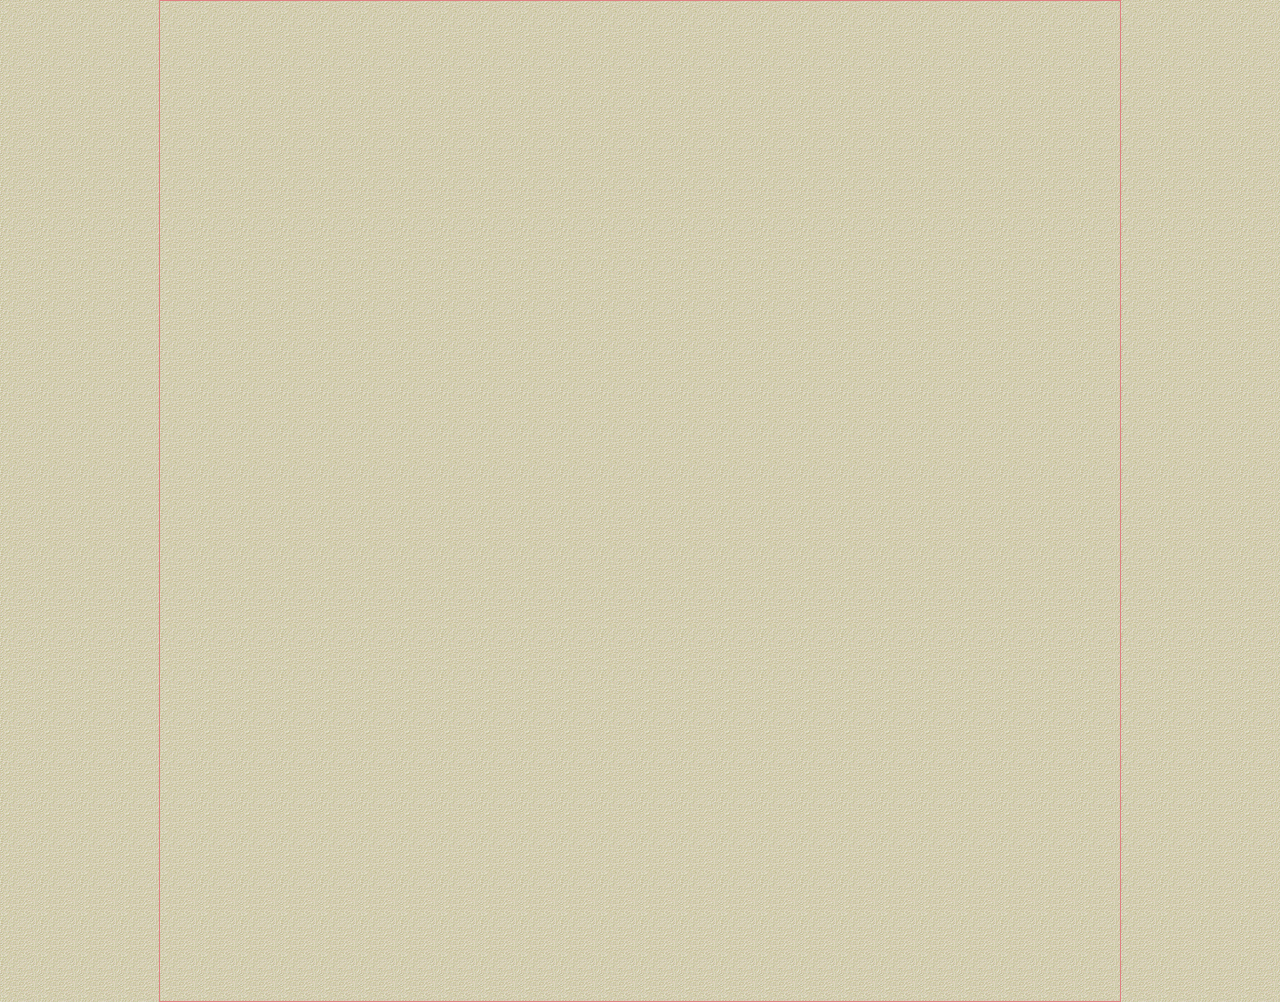
==== index.html @ 7bcb73ec "初始化项目" ====
<!doctype html>
<html>
<head>
<meta charset="UTF-8">
<title>首页</title>
<link rel="stylesheet" href="css/style.css">
</head>
<div id="mainbox">
	<!--上面容器-->
	<div id="topbox">
    	<!--logo-->
    	<div></div>
        <!--menu-->
    	<div></div>
    </div>
    
    
    <div id="middlebox">
        <div id="midtop"></div>
        <div id="midbottom"></div>
    </div>
    
    
    <div class="bottombox"></div>
</div>
<body>
</body>
</html>
---- css/style.css ----
/* CSS Document */
*{
	margin:0px;
	padding:0px;	
}
body{
	background:url(../img/bj.gif);	
}
#mainbox{
	border:solid #DF8082 1px;
	width:960px;
	height:1000px;
	margin:0 auto;
}
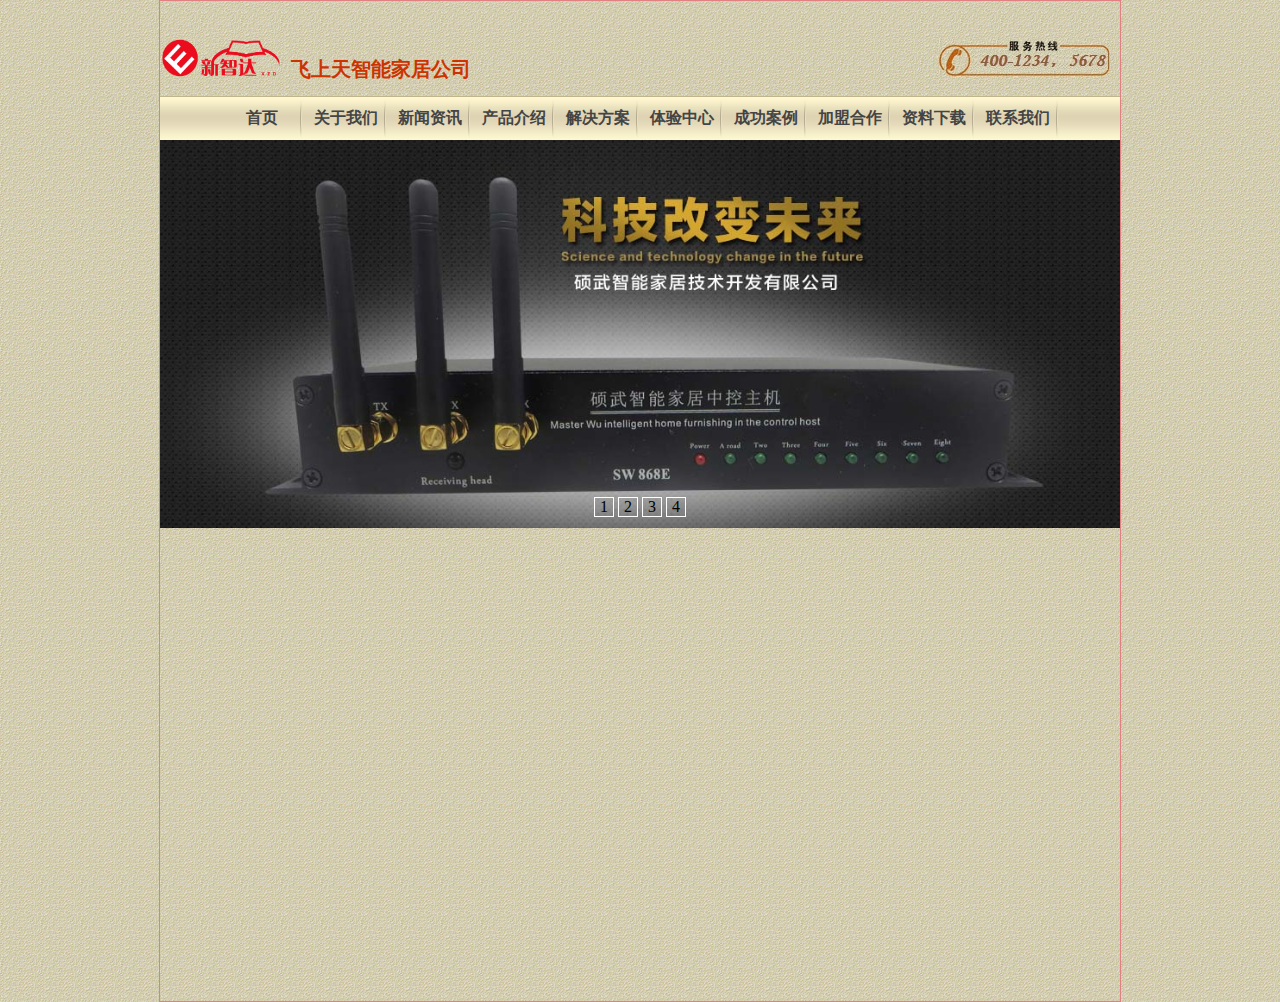
==== commit 94cf40bc: "导航栏完成" ====
--- a/index.html
+++ b/index.html
@@ -4,25 +4,59 @@
 <meta charset="UTF-8">
 <title>首页</title>
 <link rel="stylesheet" href="css/style.css">
+<script src="js/script.js"></script>
 </head>
-<div id="mainbox">
-	<!--上面容器-->
-	<div id="topbox">
-    	<!--logo-->
-    	<div></div>
-        <!--menu-->
-    	<div></div>
+<body>
+<div id="mainbox"> 
+  <!--上面容器-->
+  <div id="topbox"> 
+    <!--logo-->
+    <div id="logo">
+      <div class="logo-image"><img src="img/logo.png" alt="logo"></div>
+      <div class="logo-name"><span>飞上天智能家居公司</span></div>
+      <div class="phone"><img src="img/top.jpg" alt=""></div>
     </div>
-    
-    
-    <div id="middlebox">
-        <div id="midtop"></div>
-        <div id="midbottom"></div>
+    <!--menu-->
+    <div>
+      <div id="mainmenu">
+        <div id="nav">
+          <ul>
+            <li><a href="#">首页</a></li>
+            <li><a href="#">关于我们</a></li>
+            <li onMouseOver="showSubNav('nav-sub')" onMouseOut="hideSubNav('nav-sub')"><a href="#" >新闻资讯</a></li>
+            <li><a href="#">产品介绍</a></li>
+            <li><a href="#">解决方案</a></li>
+            <li><a href="#">体验中心</a></li>
+            <li><a href="#">成功案例</a></li>
+            <li><a href="#">加盟合作</a></li>
+            <li><a href="#">资料下载</a></li>
+            <li><a href="#">联系我们</a></li>
+          </ul>
+        </div>
+        <div id="nav-sub" onMouseOver="showSubNav('nav-sub')" onMouseOut="hideSubNav('nav-sub')">
+          <ul>
+            <li><a href="#">公司新闻</a></li>
+            <li><a href="#">行业新闻</a></li>
+            <li><a href="#">国内新闻</a></li>
+          </ul>
+        </div>
+      </div>
     </div>
-    
-    
-    <div class="bottombox"></div>
+  </div>
+  <div id="bannerbox">
+    <div> <img src="img/banner1.jpg" alt="" width="100%" id="banner-img"> </div>
+    <div class="spanbtn">
+    	<span>1</span>
+    	<span>2</span>
+    	<span>3</span>
+    	<span>4</span>
+    </div>
+  </div>
+  <div id="middlebox">
+    <div id="midtop"></div>
+    <div id="midbottom"></div>
+  </div>
+  <div class="bottombox"></div>
 </div>
-<body>
 </body>
 </html>
--- a/css/style.css
+++ b/css/style.css
@@ -1,14 +1,100 @@
 /* CSS Document */
-*{
-	margin:0px;
-	padding:0px;	
+* {
+	margin: 0px;
+	padding: 0px;
 }
-body{
-	background:url(../img/bj.gif);	
+body {
+	background: url(../img/bj.gif);
 }
-#mainbox{
-	border:solid #DF8082 1px;
-	width:960px;
-	height:1000px;
-	margin:0 auto;
+a {
+	text-decoration: none;
+	color: #444;
 }
+#mainbox {
+	border: solid #DF8082 1px;
+	width: 960px;
+	height: 1000px;
+	margin: 0 auto;
+}
+#logo {
+	height: 95px;
+	position: relative;
+}
+.logo-image {
+	position: absolute;
+	bottom: 10px;
+}
+#logo .logo-image img {
+	width: 120px;
+	height: 60px;
+	float: left;
+}
+#logo .logo-name {
+	position: absolute;
+	bottom: -20px;
+	left: 131px;
+	font-size: 20px;
+	float: left;
+	width: 300px;
+	font-weight: bold;
+	height: 60px;
+	color: #c30;
+}
+#logo .phone {
+	position: absolute;
+	bottom: 15px;
+	right: 10px;
+}
+#mainmenu {
+	position: relative;
+}
+#nav {
+	background: url(../img/navbj.jpg) repeat-x;
+	line-height: 44px;
+}
+#nav ul {
+	list-style: none;
+	text-align: center;
+}
+#nav ul li {
+	display: inline-block;
+	background: url(../img/navimg.jpg) no-repeat center right;
+	width: 80px;
+	font-size: 16px;
+	height: 44px;
+	font-weight: bold;
+	line-height: 44px;
+	text-align: center;
+}
+#nav-sub {
+	position: absolute;
+	top: 44px;
+	left: 224px;
+	width: 74px;
+	display: none;
+	border: rgb(225,214,182) 1px solid;
+	font-size: 10px;
+	padding-left: 10px;
+	background: rgb(250,245,205);
+}
+#nav-sub ul {
+	list-style: none;
+}
+#nav-sub ul li {
+	line-height: 30px;
+}
+#bannerbox {
+	text-align: center;
+}
+.spanbtn {
+	position: relative;
+	bottom: 35px;
+}
+.spanbtn span {
+	display: inline-block;
+	width: 18px;
+	height: 18px;
+	border: #fff 1px solid;
+	text-align: center;
+	line-height: 18px;
+}
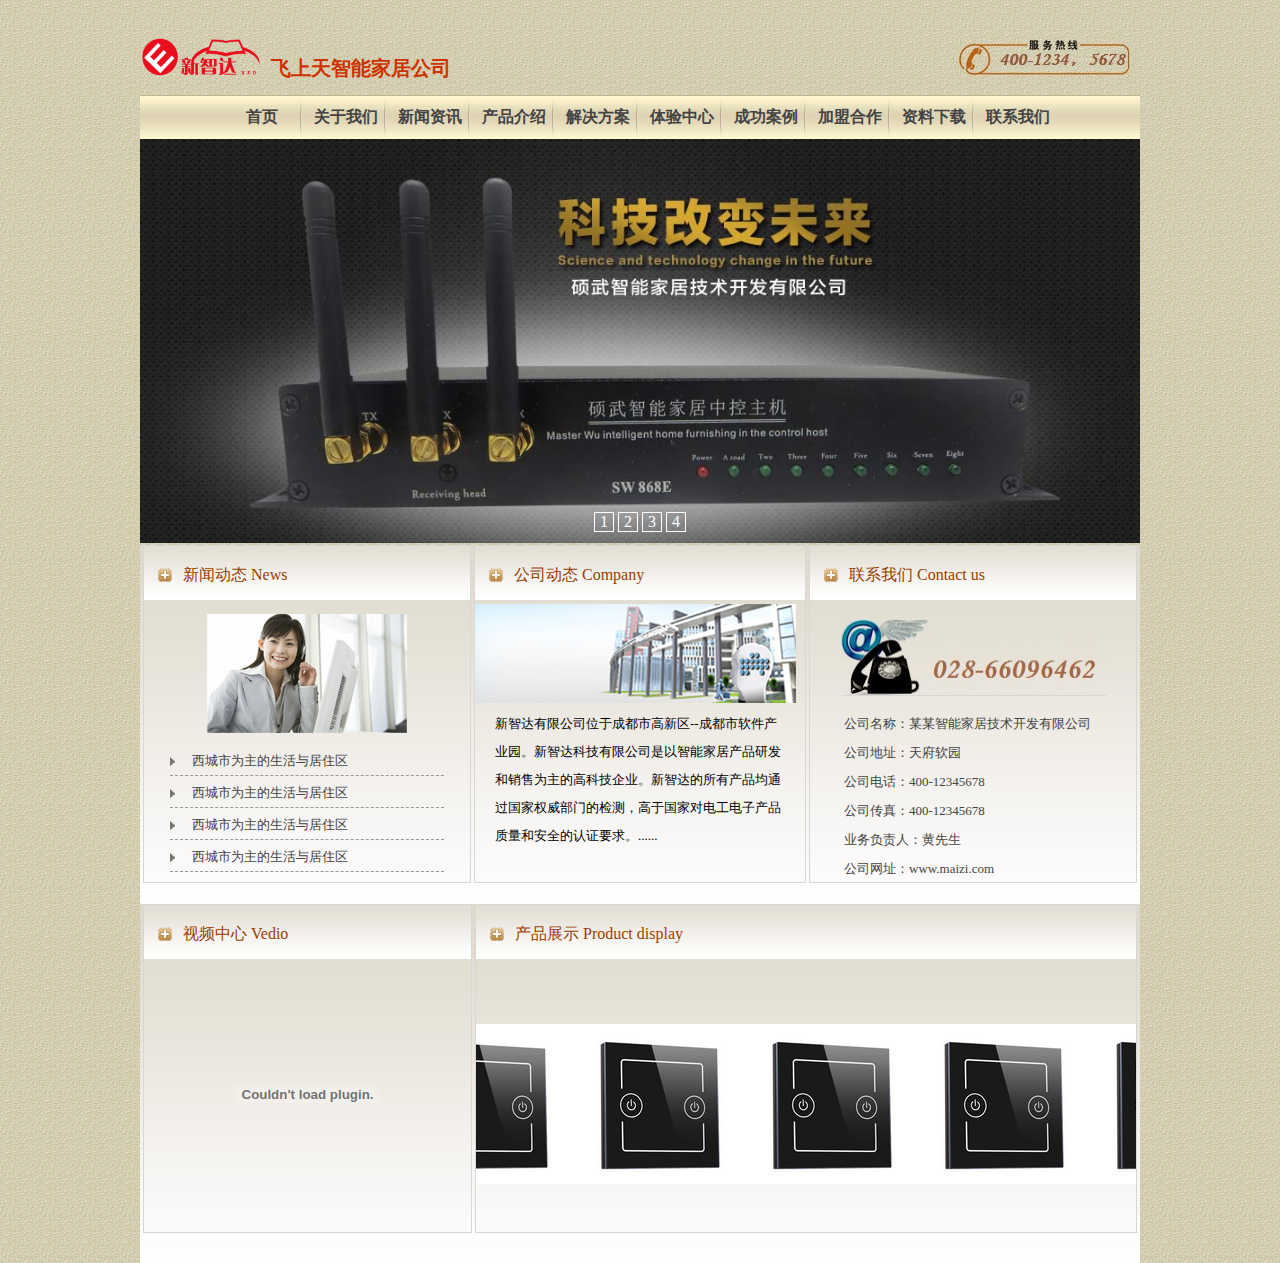
==== commit ec68fc4e: "中间内容部分完成" ====
--- a/index.html
+++ b/index.html
@@ -4,7 +4,7 @@
 <meta charset="UTF-8">
 <title>首页</title>
 <link rel="stylesheet" href="css/style.css">
-<script src="js/script.js"></script>
+
 </head>
 <body>
 <div id="mainbox"> 
@@ -45,18 +45,89 @@
   </div>
   <div id="bannerbox">
     <div> <img src="img/banner1.jpg" alt="" width="100%" id="banner-img"> </div>
-    <div class="spanbtn">
-    	<span>1</span>
-    	<span>2</span>
-    	<span>3</span>
-    	<span>4</span>
-    </div>
+    <div class="spanbtn"> <span onClick="showBannerById(0)">1</span> <span onClick="showBannerById(1)">2</span> <span onClick="showBannerById(2)">3</span> <span onClick="showBannerById(3)">4</span> </div>
   </div>
   <div id="middlebox">
-    <div id="midtop"></div>
-    <div id="midbottom"></div>
+    <div id="midtop">
+      <div class="topleft">
+        <div class="toptitle">
+          <div> <span>新闻动态 News</span> </div>
+        </div>
+        <div class="topimage"> <img src="img/newsimg.jpg" alt=""> </div>
+        <div class="toplist">
+          <ul>
+            <li><a href="#">西城市为主的生活与居住区</a></li>
+            <li><a href="#">西城市为主的生活与居住区</a></li>
+            <li><a href="#">西城市为主的生活与居住区</a></li>
+            <li><a href="#">西城市为主的生活与居住区</a></li>
+          </ul>
+        </div>
+      </div>
+      <div class="topcenter topleft">
+        <div class="toptitle">
+          <div> <span>公司动态 Company</span> </div>
+        </div>
+        <div class="top-center-image"> <img src="img/companyimg.jpg" alt=""> </div>
+        <div>
+          <p>新智达有限公司位于成都市高新区--成都市软件产业园。新智达科技有限公司是以智能家居产品研发和销售为主的高科技企业。新智达的所有产品均通过国家权威部门的检测，高于国家对电工电子产品质量和安全的认证要求。......</p>
+        </div>
+      </div>
+      <div class="topleft topright">
+        <div class="toptitle">
+          <div> <span>联系我们 Contact us</span> </div>
+        </div>
+        <div class="top-right-image"> <img src="img/Contactimg.jpg" alt=""> </div>
+        <div class="contactlist">
+          <ul>
+            <li><a href="#">公司名称：某某智能家居技术开发有限公司</a></li>
+            <li><a href="#">公司地址：天府软园</a></li>
+            <li><a href="#">公司电话：400-12345678</a></li>
+            <li><a href="#">公司传真：400-12345678</a></li>
+            <li><a href="#">业务负责人：黄先生</a></li>
+            <li><a href="#">公司网址：www.maizi.com</a></li>
+          </ul>
+        </div>
+      </div>
+    </div>
+    <div id="midbottom">
+      <div class="topleft">
+        <div class="toptitle">
+          <div> <span>视频中心 Vedio</span> </div>
+        </div>
+        <div class="vedio">
+          <embed src="http://player.youku.com/player.php/sid/XMTYzOTg0MTg1Ng==/v.swf" allowFullScreen="true" quality="high" width="480" height="400" align="middle" allowScriptAccess="always" type="application/x-shockwave-flash"></embed>
+        </div>
+      </div>
+      <div class="topleft" id="products-show">
+        <div class="toptitle">
+          <div> <span>产品展示 Product display </span> </div>
+        </div>
+       
+        
+        <div id="demo">
+        <div id="indemo">
+        	<div id="demo1">
+        		<a href="#"><img src="img/chanpin.jpg" alt=""></a>
+        		<a href="#"><img src="img/chanpin.jpg" alt=""></a>
+        		<a href="#"><img src="img/chanpin.jpg" alt=""></a>
+        		<a href="#"><img src="img/chanpin.jpg" alt=""></a>
+        		<a href="#"><img src="img/chanpin.jpg" alt=""></a>
+        		<a href="#"><img src="img/chanpin.jpg" alt=""></a>
+        	</div>
+            <div id="demo2">
+            </div>
+        </div>
+       
+        
+          
+        </div>
+         
+      </div>
+    </div>
   </div>
   <div class="bottombox"></div>
 </div>
+
+<script src="js/script.js"></script>
 </body>
 </html>
--- a/css/style.css
+++ b/css/style.css
@@ -11,8 +11,7 @@
 	color: #444;
 }
 #mainbox {
-	border: solid #DF8082 1px;
-	width: 960px;
+	width: 1000px;
 	height: 1000px;
 	margin: 0 auto;
 }
@@ -66,6 +65,9 @@
 	line-height: 44px;
 	text-align: center;
 }
+#nav ul li:last-child {
+	background: none;
+}
 #nav-sub {
 	position: absolute;
 	top: 44px;
@@ -97,4 +99,130 @@
 	border: #fff 1px solid;
 	text-align: center;
 	line-height: 18px;
-}
+	color: #fff;
+}
+.spanbtn span:hover {
+	cursor: pointer;
+	background: #000;
+}
+#middlebox {
+	margin-top: -22px;
+}
+#midtop, #midbottom {
+	background: url(../img/content_bg.jpg);
+	width: 100%;
+	height: 359px;
+}
+.topleft {
+	background: url(../img/content_sm_bg.jpg);
+	height: 336px;
+	width: 326px;
+	border: 1px solid #d7d7d7;
+	margin-left: 3px;
+	float: left;
+}
+.topleft .toptitle span {
+	line-height: 58px;
+	color: rgb(152,61,0);
+	background: url(../img/contentimg.jpg) no-repeat left center;
+	padding: 10px 0 10px 25px;
+	margin-left: 14px;
+}
+.topleft .topimage img {
+	width: 200px;
+	height: 119px;
+}
+.topimage {
+	text-align: center;
+	margin: 10px 0px;
+}
+.toplist ul {
+	list-style: none;
+}
+.topleft .toplist ul li {
+	border-bottom: 1px dashed rgb(153,152,151);
+	background: url(../img/ico.jpg) no-repeat center left;
+	padding-left: 22px;
+	line-height: 28px;
+	font-size: 13px;
+	margin: 3px 26px;
+}
+.toplist ul li:hover {
+	text-decoration: underline;
+	cursor: pointer;
+}
+#midtop .topcenter {
+	float: left;
+	width: 330px;
+}
+#midtop .topcenter p {
+	font-size: 13px;
+	line-height: 28px;
+	margin: 3px 20px;
+}
+#midtop .topright {
+	float: right;
+	margin-right: 3px;
+}
+.contactlist ul {
+	list-style: none;
+}
+.topright .top-right-image img {
+	width: 265px;
+	height: 76px;
+	border-bottom: 1px solid #d7d7d7;
+}
+.contactlist ul {
+	margin-top: 10px;
+}
+.contactlist ul li {
+	padding-left: 22px;
+	line-height: 28px;
+	font-size: 13px;
+	margin: 1px 12px;
+}
+.top-right-image, contactlist {
+	text-align: center;
+}
+.top-right-image {
+	margin-top: 15px;
+}
+.vedio{
+	width:326px;	
+}
+
+embed{
+   width: 327px;
+    height: 224px;
+	margin-top:19px;	
+}
+#midbottom .topleft{
+	    width: 327px;
+    height: 327px;
+}
+
+div#products-show {
+    width: 660px !important;
+}
+
+#demo{
+	background:#fff;
+	margin:10px auto;
+	overflow:hidden;
+	    margin-top: 61px;
+}
+#indemo{
+	float:left;
+	width:800%;	
+}
+#demo1,#demo2{
+	float:left;	
+}
+#indemo #demo1 img{
+	width:148px;
+	height:156px;	
+	
+}
+#indemo #demo1 a{
+		margin:0px 10px;
+}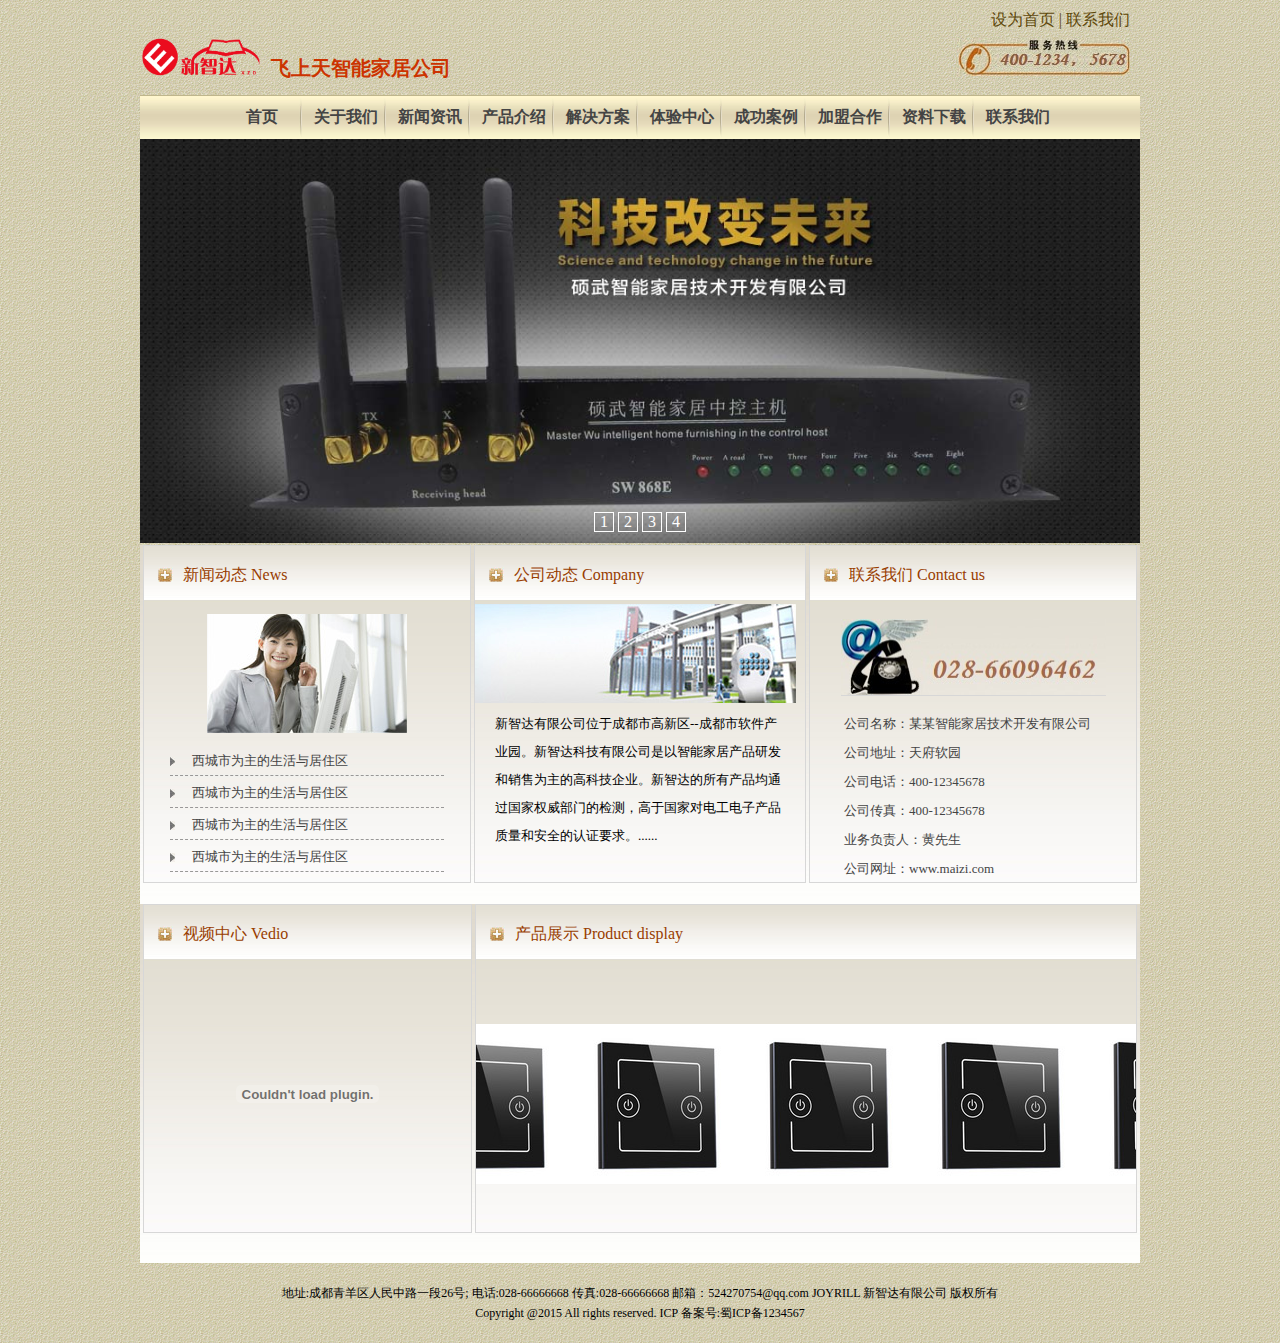
==== commit 44e7b9ce: "产品列表页完成" ====
--- a/index.html
+++ b/index.html
@@ -15,6 +15,13 @@
       <div class="logo-image"><img src="img/logo.png" alt="logo"></div>
       <div class="logo-name"><span>飞上天智能家居公司</span></div>
       <div class="phone"><img src="img/top.jpg" alt=""></div>
+      <div>
+      	<ul class="setindex">
+      		<li><a href="#">设为首页</a></li>
+            <li>|</li>
+      		<li><a href="#">联系我们</a></li>
+      	</ul>
+      </div>
     </div>
     <!--menu-->
     <div>
@@ -125,7 +132,12 @@
       </div>
     </div>
   </div>
-  <div class="bottombox"></div>
+  <div class="bottombox">
+  	<div id="bbox">
+    	<div>地址:成都青羊区人民中路一段26号; 电话:028-66666668 传真:028-66666668 邮箱：524270754@qq.com JOYRILL 新智达有限公司 版权所有</div>
+    	<div> Copyright @2015 All rights reserved. ICP 备案号:蜀ICP备1234567</div>
+    </div>
+  </div>
 </div>
 
 <script src="js/script.js"></script>
--- a/css/style.css
+++ b/css/style.css
@@ -12,7 +12,7 @@
 }
 #mainbox {
 	width: 1000px;
-	height: 1000px;
+	
 	margin: 0 auto;
 }
 #logo {
@@ -43,6 +43,22 @@
 	position: absolute;
 	bottom: 15px;
 	right: 10px;
+}
+.setindex{
+	position:absolute;
+	right:0px;
+	margin-top:10px;
+	margin-right:10px;
+	
+}
+
+.setindex li{
+	list-style:none;	
+	display:inline-block;
+	color:#5E480A;	
+}
+.setindex li a{
+	color:#5E480A;	
 }
 #mainmenu {
 	position: relative;
@@ -107,6 +123,8 @@
 }
 #middlebox {
 	margin-top: -22px;
+	margin-bottom:20px;
+	background:#fff;
 }
 #midtop, #midbottom {
 	background: url(../img/content_bg.jpg);
@@ -187,42 +205,48 @@
 .top-right-image {
 	margin-top: 15px;
 }
-.vedio{
-	width:326px;	
-}
-
-embed{
-   width: 327px;
-    height: 224px;
-	margin-top:19px;	
-}
-#midbottom .topleft{
-	    width: 327px;
-    height: 327px;
-}
-
+.vedio {
+	width: 326px;
+}
+embed {
+	width: 327px;
+	height: 224px;
+	margin-top: 19px;
+}
+#midbottom .topleft {
+	width: 327px;
+	height: 327px;
+}
 div#products-show {
-    width: 660px !important;
-}
-
-#demo{
-	background:#fff;
-	margin:10px auto;
-	overflow:hidden;
-	    margin-top: 61px;
-}
-#indemo{
-	float:left;
-	width:800%;	
-}
-#demo1,#demo2{
-	float:left;	
-}
-#indemo #demo1 img{
-	width:148px;
-	height:156px;	
+	width: 660px !important;
+}
+#demo {
+	background: #fff;
+	margin: 10px auto;
+	overflow: hidden;
+	margin-top: 61px;
+}
+#indemo {
+	float: left;
+	width: 800%;
+}
+#demo1, #demo2 {
+	float: left;
+}
+#indemo #demo1 img {
+	width: 148px;
+	height: 156px;
+}
+#indemo #demo1 a {
+	margin: 0px 10px;
+}
+.bottombox{
+	clear:both;	
+	margin:20px 0px;	
+}
+#bbox{
+	text-align:center;
+	font-size:12px;
 	
-}
-#indemo #demo1 a{
-		margin:0px 10px;
+	line-height:20px;
 }